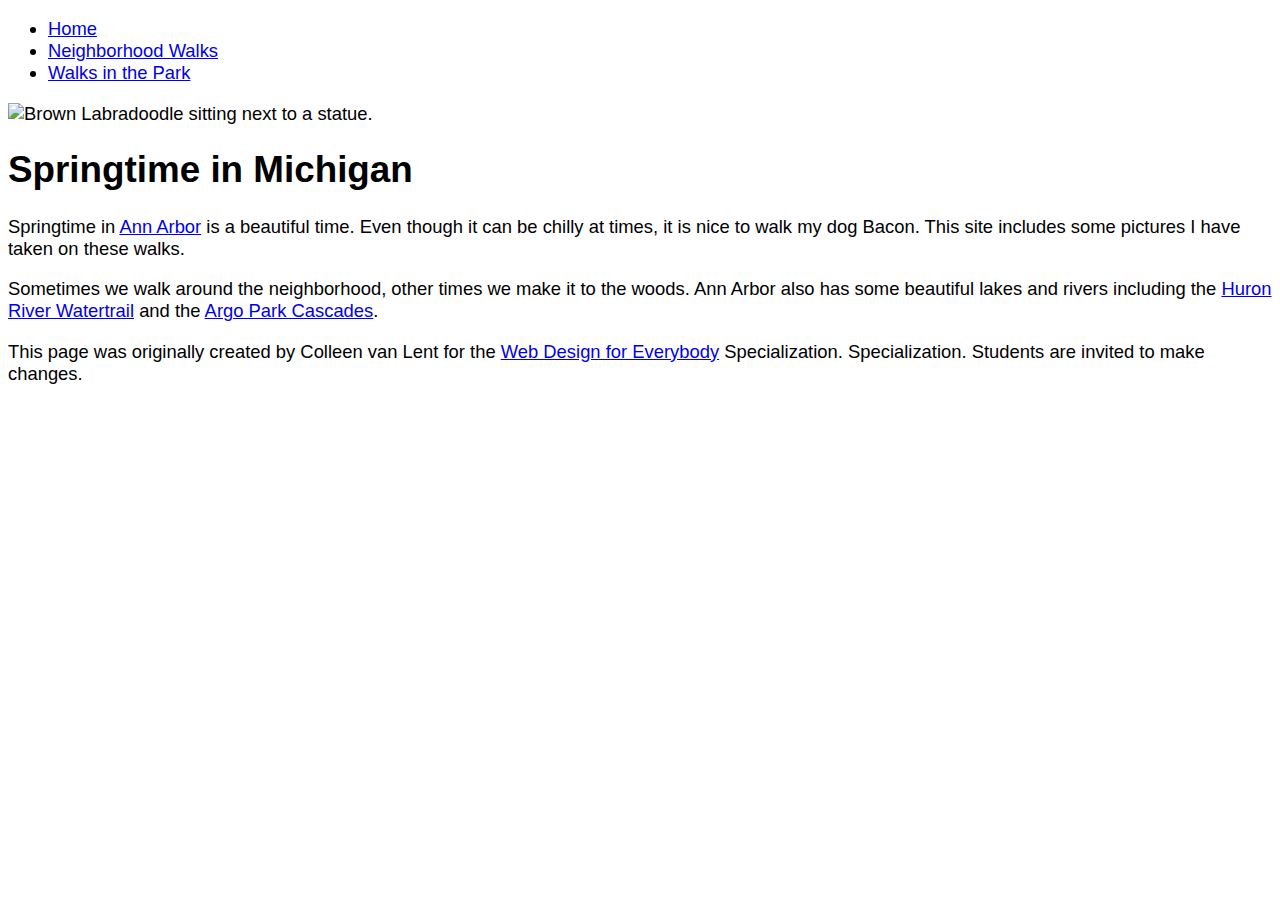
==== index.html @ c7d91e5e "Add files via upload" ====
<!DOCTYPE html>
<html lang="en">

<head>
  <meta charset="utf-8">
  <meta name="viewport" content="width=device-width">
  <title>Springtime In Michigan</title>
  <link rel="stylesheet" type="text/css" href="style.css">



</head>

<body>
  <header>
    <nav>
      <ul>
        <li><a href="index.html">Home</a></li>
        <li><a href="neighborhood.html">Neighborhood Walks</a></li>
        <li><a href="parks.html">Walks in the Park</a></li>
      </ul>
    </nav>
    <img src="images/BaconGallupPark.jpg" width="200" alt="Brown Labradoodle sitting next to a statue.">
    <h1>Springtime in Michigan</h1>
  </header>
  <main>
    <p>Springtime in <a href="https://www.michigan.org/city/ann-arbor">Ann Arbor</a> is a beautiful time. Even though
      it can be chilly at times, it is nice to walk my dog Bacon. This site includes some pictures I have taken on
      these walks. </p>

    <p>Sometimes we walk around the neighborhood, other times we make it to the woods. Ann Arbor also has some
      beautiful lakes and rivers including the <a
        href="https://www.annarbor.org/things-to-do/recreation-outdoors/huron-river/">Huron River Watertrail</a> and
      the <a href="https://www.a2gov.org/departments/Parks-Recreation/parks-places/argo/pages/default.aspx">Argo Park
        Cascades</a>.</p>

  </main>
  <footer>
    <p>This page was originally created by Colleen van Lent for the <a
        href="https://www.coursera.org/specializations/web-design"> Web Design for Everybody</a> Specialization.
      Specialization. Students are invited to make changes.</p>
  </footer>

</body>

</html>
---- style.css ----
body {
    font-family: 'Gill Sans', 'Gill Sans MT', Calibri, 'Trebuchet MS', sans-serif;
    font-size: 115%;
}

header {
    background-color: ;
}

nav {
    background-color: ;
}

main {
    background-color: ; 
    font-size:;
}

footer {
    background-color: ;
}

li{
    display: ;
    width: ;
}

hi {
    text-align: ;
    font-family: ;
    color: ;
}

p {
    line-height: ;
}
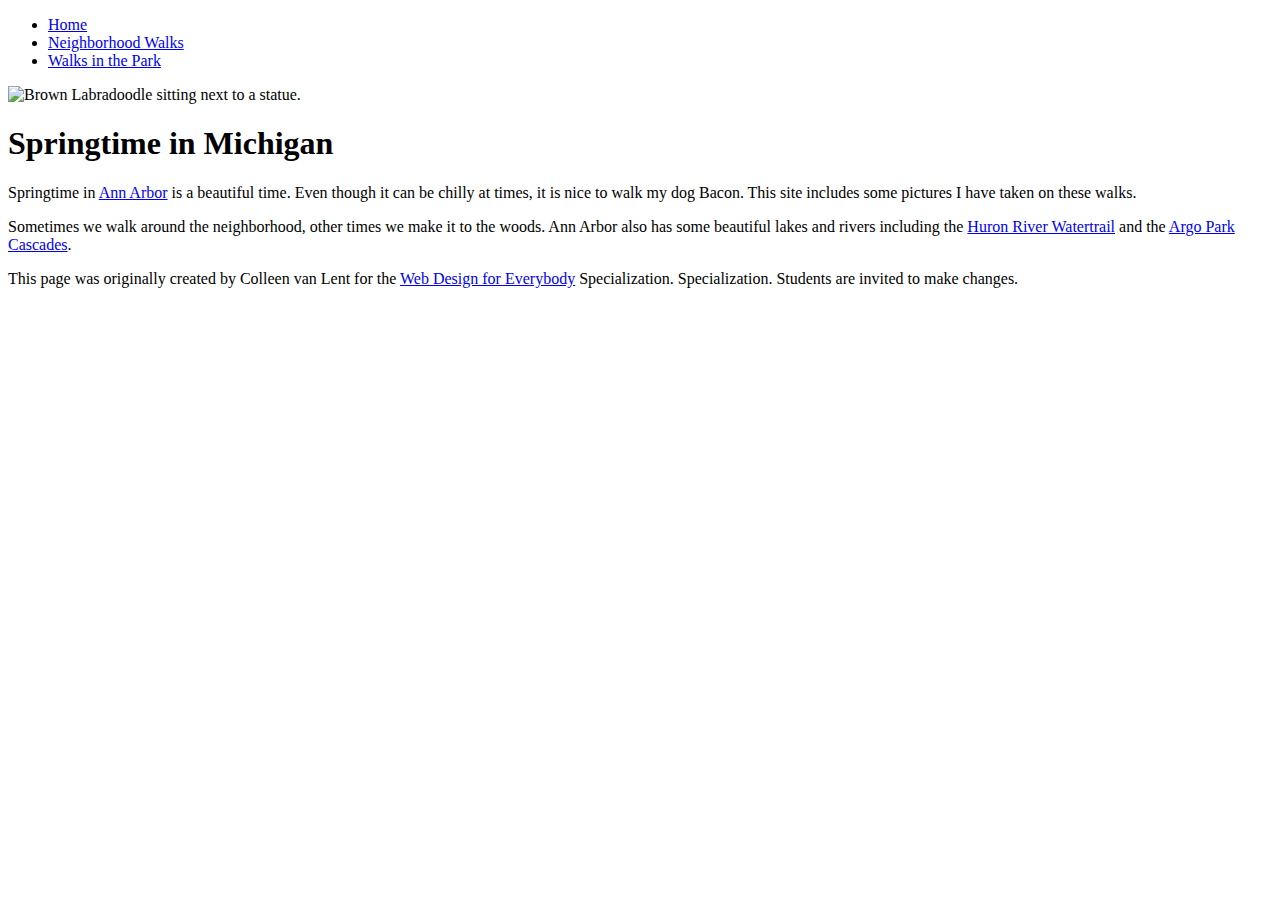
==== commit 17f8091d: "Add files via upload" ====
--- a/index.html
+++ b/index.html
@@ -5,7 +5,7 @@
   <meta charset="utf-8">
   <meta name="viewport" content="width=device-width">
   <title>Springtime In Michigan</title>
-  <link rel="stylesheet" type="text/css" href="style.css">
+  <link rel="stylesheet" type="text/css" href="/Springtime-in-Michigan/css/style.css">
 
 
 
@@ -15,12 +15,12 @@
   <header>
     <nav>
       <ul>
-        <li><a href="index.html">Home</a></li>
-        <li><a href="neighborhood.html">Neighborhood Walks</a></li>
-        <li><a href="parks.html">Walks in the Park</a></li>
+        <li><a href="/Springtime-in-Michigan/index.html">Home</a></li>
+        <li><a href="/Springtime-in-Michigan/neighborhood.html">Neighborhood Walks</a></li>
+        <li><a href="/Springtime-in-Michigan/parks.html">Walks in the Park</a></li>
       </ul>
     </nav>
-    <img src="images/BaconGallupPark.jpg" width="200" alt="Brown Labradoodle sitting next to a statue.">
+    <img src="/Springtime-in-Michigan/images/BaconGallupPark.jpg" width="200" alt="Brown Labradoodle sitting next to a statue.">
     <h1>Springtime in Michigan</h1>
   </header>
   <main>
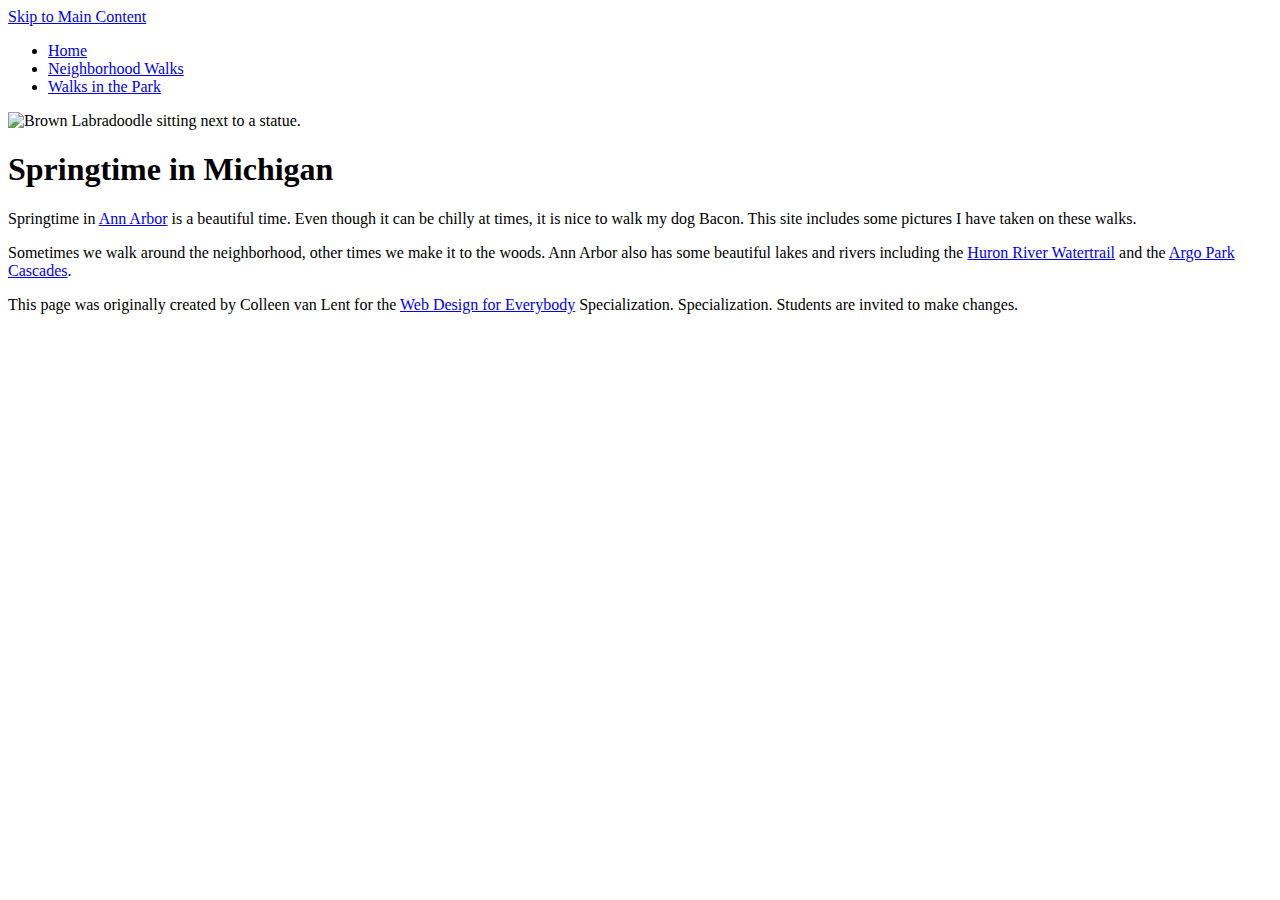
==== commit 228ef2a9: "Add files via upload" ====
--- a/index.html
+++ b/index.html
@@ -6,12 +6,14 @@
   <meta name="viewport" content="width=device-width">
   <title>Springtime In Michigan</title>
   <link rel="stylesheet" type="text/css" href="/Springtime-in-Michigan/css/style.css">
-
+  <link rel="icon" type="image/png" href="/Springtime-in-Michigan/images/icon.png">
 
 
 </head>
 
 <body>
+  <a href="#main">Skip to Main Content</a>
+
   <header>
     <nav>
       <ul>
@@ -21,8 +23,11 @@
       </ul>
     </nav>
     <img src="/Springtime-in-Michigan/images/BaconGallupPark.jpg" width="200" alt="Brown Labradoodle sitting next to a statue.">
+
     <h1>Springtime in Michigan</h1>
   </header>
+  
+  <div id="main">
   <main>
     <p>Springtime in <a href="https://www.michigan.org/city/ann-arbor">Ann Arbor</a> is a beautiful time. Even though
       it can be chilly at times, it is nice to walk my dog Bacon. This site includes some pictures I have taken on
@@ -35,6 +40,8 @@
         Cascades</a>.</p>
 
   </main>
+  </div>
+  
   <footer>
     <p>This page was originally created by Colleen van Lent for the <a
         href="https://www.coursera.org/specializations/web-design"> Web Design for Everybody</a> Specialization.
